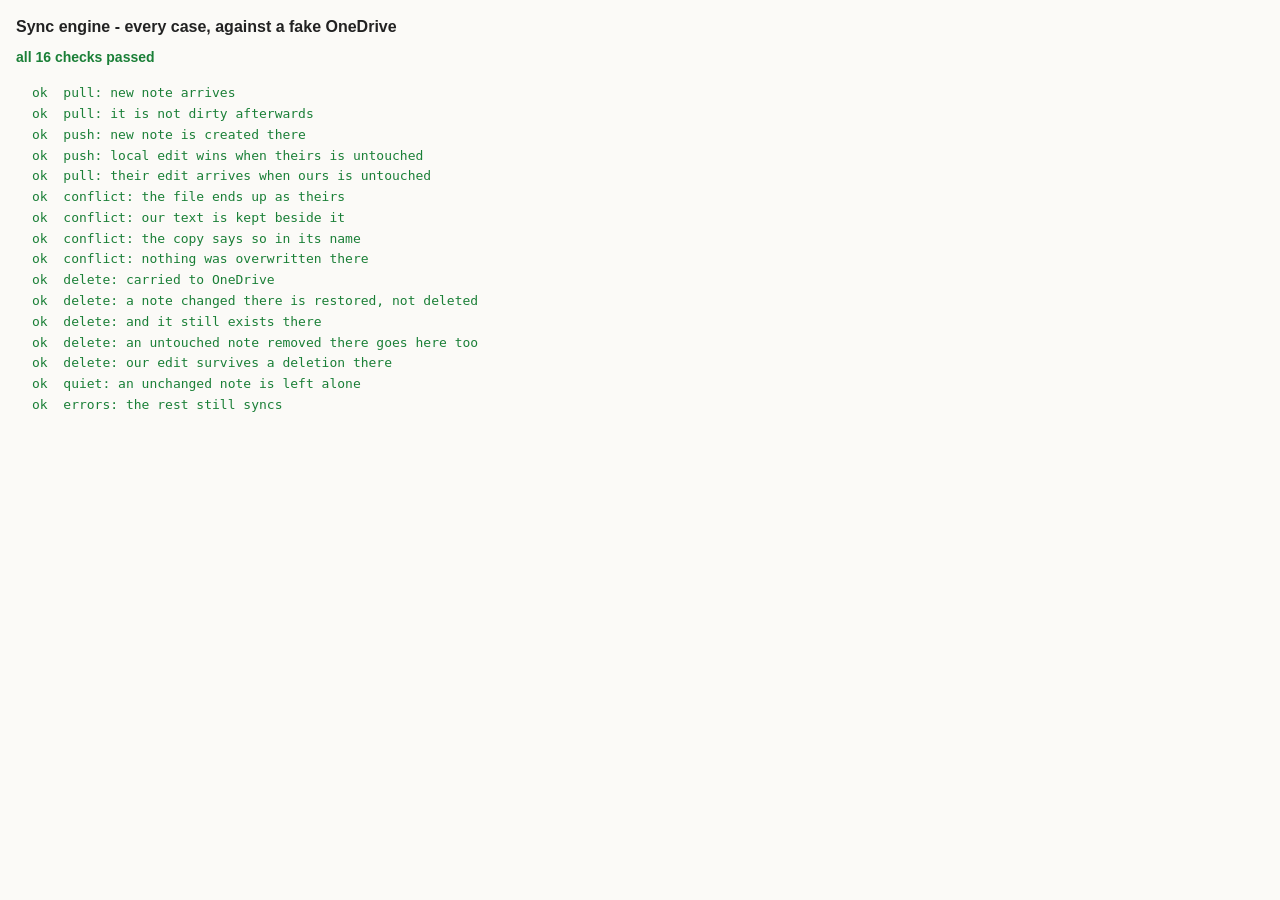
==== sync.test.html @ 0e50c993 "Sticky Notes web app: phone and browser front end for the OneDrive notes Reads and writes the same n" ====
<!doctype html>
<meta charset="utf-8">
<title>Sync engine tests</title>
<style>
  body { font: 13px/1.6 Consolas, monospace; margin: 16px; background: #fbfaf7; color: #222; }
  h1 { font: 600 16px/1.4 "Segoe UI", sans-serif; }
  .ok { color: #1a7f37; } .bad { color: #b42318; }
  .case { margin-left: 16px; }
  pre { margin: 2px 0 10px 32px; padding: 6px 8px; background: #fff; border-left: 3px solid #b42318; white-space: pre-wrap; }
  #sum { font: 600 14px "Segoe UI", sans-serif; margin: 10px 0 18px; }
</style>
<h1>Sync engine - every case, against a fake OneDrive</h1>
<div id="sum">running...</div>
<div id="out"></div>
<script type="module">
import { syncAll } from './sync.js';

const out = document.getElementById('out');
let pass = 0, fail = 0;
const log = (h) => { const d = document.createElement('div'); d.innerHTML = h; out.append(d); };
const esc = (s) => String(s).replace(/[&<>]/g, (c) => ({ '&': '&amp;', '<': '&lt;', '>': '&gt;' }[c]));
function check(label, got, want) {
  const g = JSON.stringify(got), w = JSON.stringify(want);
  if (g === w) { pass++; log(`<div class="case ok">ok&nbsp; ${esc(label)}</div>`); return; }
  fail++;
  log(`<div class="case bad">FAIL ${esc(label)}</div><pre>got : ${esc(g)}\nwant: ${esc(w)}</pre>`);
}

// --- a local store, in memory, with the same shape the real one gives sync -------------
function makeLocal(notes = {}, meta = {}, tombs = {}) {
  const data = { ...notes };
  const fp = (j) => JSON.stringify(j).length + ':' + JSON.stringify(j).slice(0, 24);
  return {
    data, syncMeta: { ...meta }, tombstones: { ...tombs },
    ids: () => Object.keys(data),
    get: (id) => data[id] ? JSON.parse(JSON.stringify(data[id])) : null,
    put: (id, j) => { data[id] = JSON.parse(JSON.stringify(j)); },
    remove: (id) => { delete data[id]; },
    mark(id, tag, j) { this.syncMeta[id] = { tag, hash: fp(j) }; },
    unmark(id) { delete this.syncMeta[id]; },
    forget(id) { delete this.tombstones[id]; },
    isDirty(id) { const m = this.syncMeta[id]; return !m || m.hash !== fp(data[id]); },
    create(kind, extra) { const id = 'copy' + (Object.keys(data).length); data[id] = { ...extra }; return { id, json: data[id] }; },
  };
}

// --- a fake OneDrive -------------------------------------------------------------------
function makeRemote(files = {}) {
  const data = {};   // id -> { json, tag }
  let n = 0;
  for (const [id, json] of Object.entries(files)) data[id] = { json, tag: 't' + (++n) };
  return {
    data,
    list: async () => Object.entries(data).map(([id, f]) => ({ id, tag: f.tag })),
    get: async (id) => { if (!data[id]) throw new Error('404'); return { json: JSON.parse(JSON.stringify(data[id].json)), tag: data[id].tag }; },
    put: async (id, json, tag) => {
      if (data[id] && tag && data[id].tag !== tag) throw new Error('412 changed in OneDrive');
      data[id] = { json: JSON.parse(JSON.stringify(json)), tag: 't' + (++n) };
      return { tag: data[id].tag };
    },
    del: async (id, tag) => {
      if (data[id] && tag && data[id].tag !== tag) throw new Error('412 changed in OneDrive');
      delete data[id];
    },
  };
}

const note = (text, extra = {}) => ({ text, name: '', color: 0, ...extra });

// 1. a note only in OneDrive comes down
{
  const local = makeLocal();
  const remote = makeRemote({ a: note('from the laptop') });
  const r = await syncAll(local, remote);
  check('pull: new note arrives', [r.pulled, local.data.a.text], [['a'], 'from the laptop']);
  check('pull: it is not dirty afterwards', local.isDirty('a'), false);
}

// 2. a note only here goes up
{
  const local = makeLocal({ b: note('typed on the phone') });
  const remote = makeRemote();
  const r = await syncAll(local, remote);
  check('push: new note is created there', [r.created, remote.data.b.json.text], [['b'], 'typed on the phone']);
}

// 3. changed here only -> uploaded
{
  const local = makeLocal({ c: note('v2') });
  const remote = makeRemote({ c: note('v1') });
  local.mark('c', remote.data.c.tag, note('v1'));
  local.put('c', note('v2'));
  const r = await syncAll(local, remote);
  check('push: local edit wins when theirs is untouched', [r.pushed, remote.data.c.json.text], [['c'], 'v2']);
}

// 4. changed there only -> downloaded
{
  const local = makeLocal({ d: note('v1') });
  const remote = makeRemote({ d: note('v1') });
  local.mark('d', remote.data.d.tag, note('v1'));
  await remote.put('d', note('v2'), remote.data.d.tag);
  const r = await syncAll(local, remote);
  check('pull: their edit arrives when ours is untouched', [r.pulled, local.data.d.text], [['d'], 'v2']);
}

// 5. changed in both places -> theirs wins the file, ours is kept as a conflict copy
{
  const local = makeLocal({ e: note('mine', { name: 'Plans' }) });
  const remote = makeRemote({ e: note('theirs', { name: 'Plans' }) });
  local.mark('e', 't99', note('base', { name: 'Plans' }));   // an older tag: both moved on
  const r = await syncAll(local, remote);
  const copy = r.conflicts[0] && local.data[r.conflicts[0].keptAs];
  check('conflict: the file ends up as theirs', local.data.e.text, 'theirs');
  check('conflict: our text is kept beside it', copy && copy.text, 'mine');
  check('conflict: the copy says so in its name', copy && copy.name, 'Plans (conflict copy)');
  check('conflict: nothing was overwritten there', remote.data.e.json.text, 'theirs');
}

// 6. deleted here -> deleted there
{
  const local = makeLocal({}, {}, { f: { tag: 't1' } });
  const remote = makeRemote({ f: note('bye') });
  remote.data.f.tag = 't1';
  const r = await syncAll(local, remote);
  check('delete: carried to OneDrive', [r.deletedThere, !!remote.data.f], [['f'], false]);
}

// 7. deleted here but changed there in the meantime -> it comes back rather than vanishing
{
  const local = makeLocal({}, {}, { g: { tag: 'old' } });
  const remote = makeRemote({ g: note('they wrote more') });
  const r = await syncAll(local, remote);
  check('delete: a note changed there is restored, not deleted', [r.pulled, local.data.g.text], [['g'], 'they wrote more']);
  check('delete: and it still exists there', !!remote.data.g, true);
}

// 8. deleted there, untouched here -> removed here
{
  const local = makeLocal({ h: note('gone there') });
  const remote = makeRemote();
  local.mark('h', 't1', note('gone there'));
  const r = await syncAll(local, remote);
  check('delete: an untouched note removed there goes here too', [r.deletedHere, !!local.data.h], [['h'], false]);
}

// 9. deleted there but edited here -> put back, never silently lost
{
  const local = makeLocal({ i: note('I kept writing') });
  const remote = makeRemote();
  local.mark('i', 't1', note('older'));
  const r = await syncAll(local, remote);
  check('delete: our edit survives a deletion there', [r.created, remote.data.i.json.text], [['i'], 'I kept writing']);
}

// 10. nothing to do is reported as such
{
  const local = makeLocal({ j: note('same') });
  const remote = makeRemote({ j: note('same') });
  local.mark('j', remote.data.j.tag, note('same'));
  const r = await syncAll(local, remote);
  check('quiet: an unchanged note is left alone', [r.pulled, r.pushed, r.created], [[], [], []]);
}

// 11. one broken note does not stop the others
{
  const local = makeLocal({ k: note('fine') });
  const remote = makeRemote({ bad: note('x'), ok: note('y') });
  remote.get = async (id) => { if (id === 'bad') throw new Error('500 from Graph'); return { json: note('y'), tag: 't9' }; };
  const r = await syncAll(local, remote);
  check('errors: the rest still syncs', [r.errors.map((e) => e.id), r.pulled.includes('ok'), !!remote.data.k], [['bad'], true, true]);
}

document.getElementById('sum').innerHTML = fail
  ? `<span class="bad">${fail} failed</span>, ${pass} passed`
  : `<span class="ok">all ${pass} checks passed</span>`;
</script>
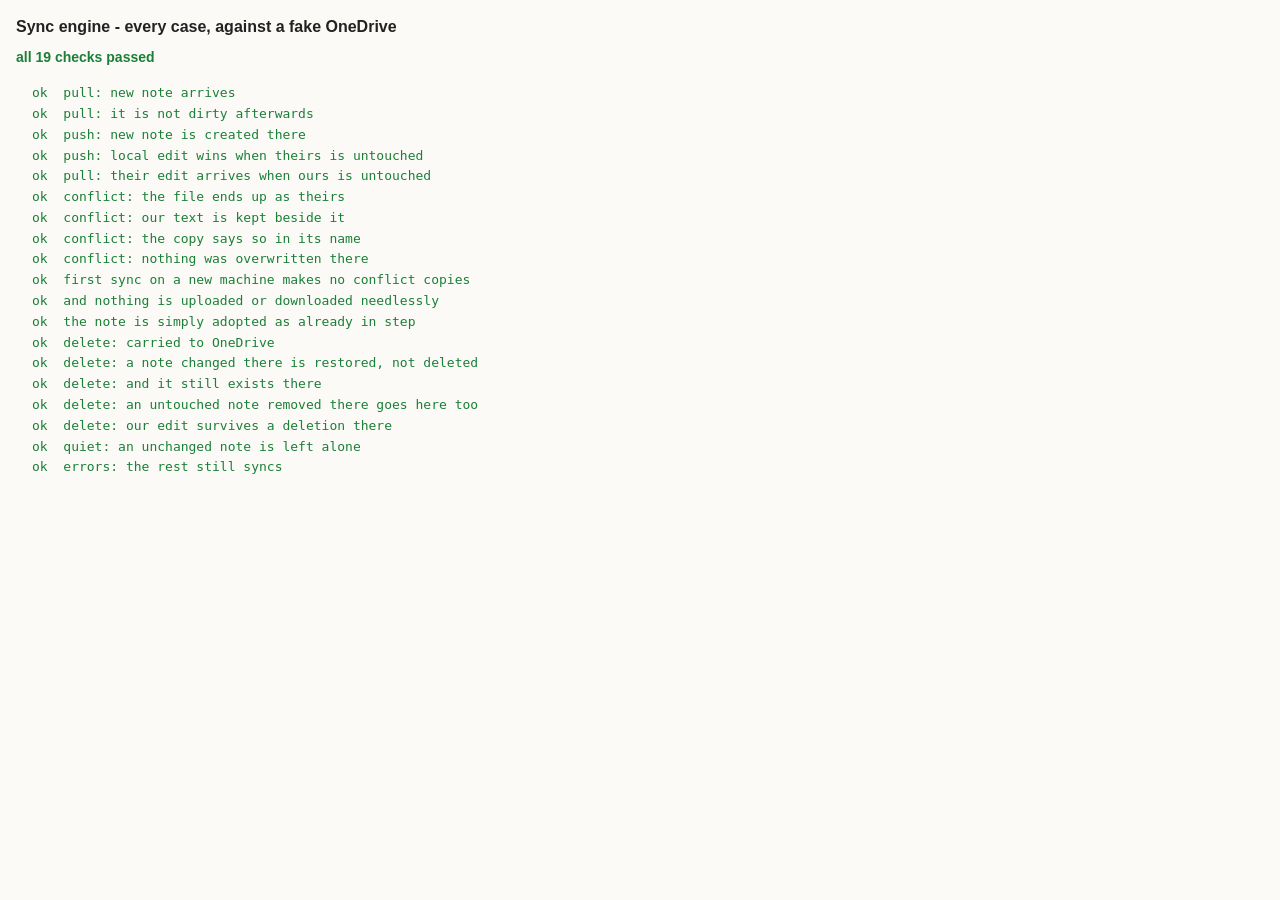
==== commit e0a10e4e: "Treat identical copies as already in step, not as a clash Syncing for the first time on a second mac" ====
--- a/sync.test.html
+++ b/sync.test.html
@@ -117,6 +117,16 @@
   check('conflict: nothing was overwritten there', remote.data.e.json.text, 'theirs');
 }
 
+// 5b. a new machine: nothing known about any note, but the copies are identical
+{
+  const local = makeLocal({ same: note('identical on both', { name: 'Oath' }) });
+  const remote = makeRemote({ same: note('identical on both', { name: 'Oath' }) });
+  const r = await syncAll(local, remote);          // no syncMeta at all, as on a fresh laptop
+  check('first sync on a new machine makes no conflict copies', r.conflicts, []);
+  check('and nothing is uploaded or downloaded needlessly', [r.pushed, r.pulled, r.created], [[], [], []]);
+  check('the note is simply adopted as already in step', local.isDirty('same'), false);
+}
+
 // 6. deleted here -> deleted there
 {
   const local = makeLocal({}, {}, { f: { tag: 't1' } });
